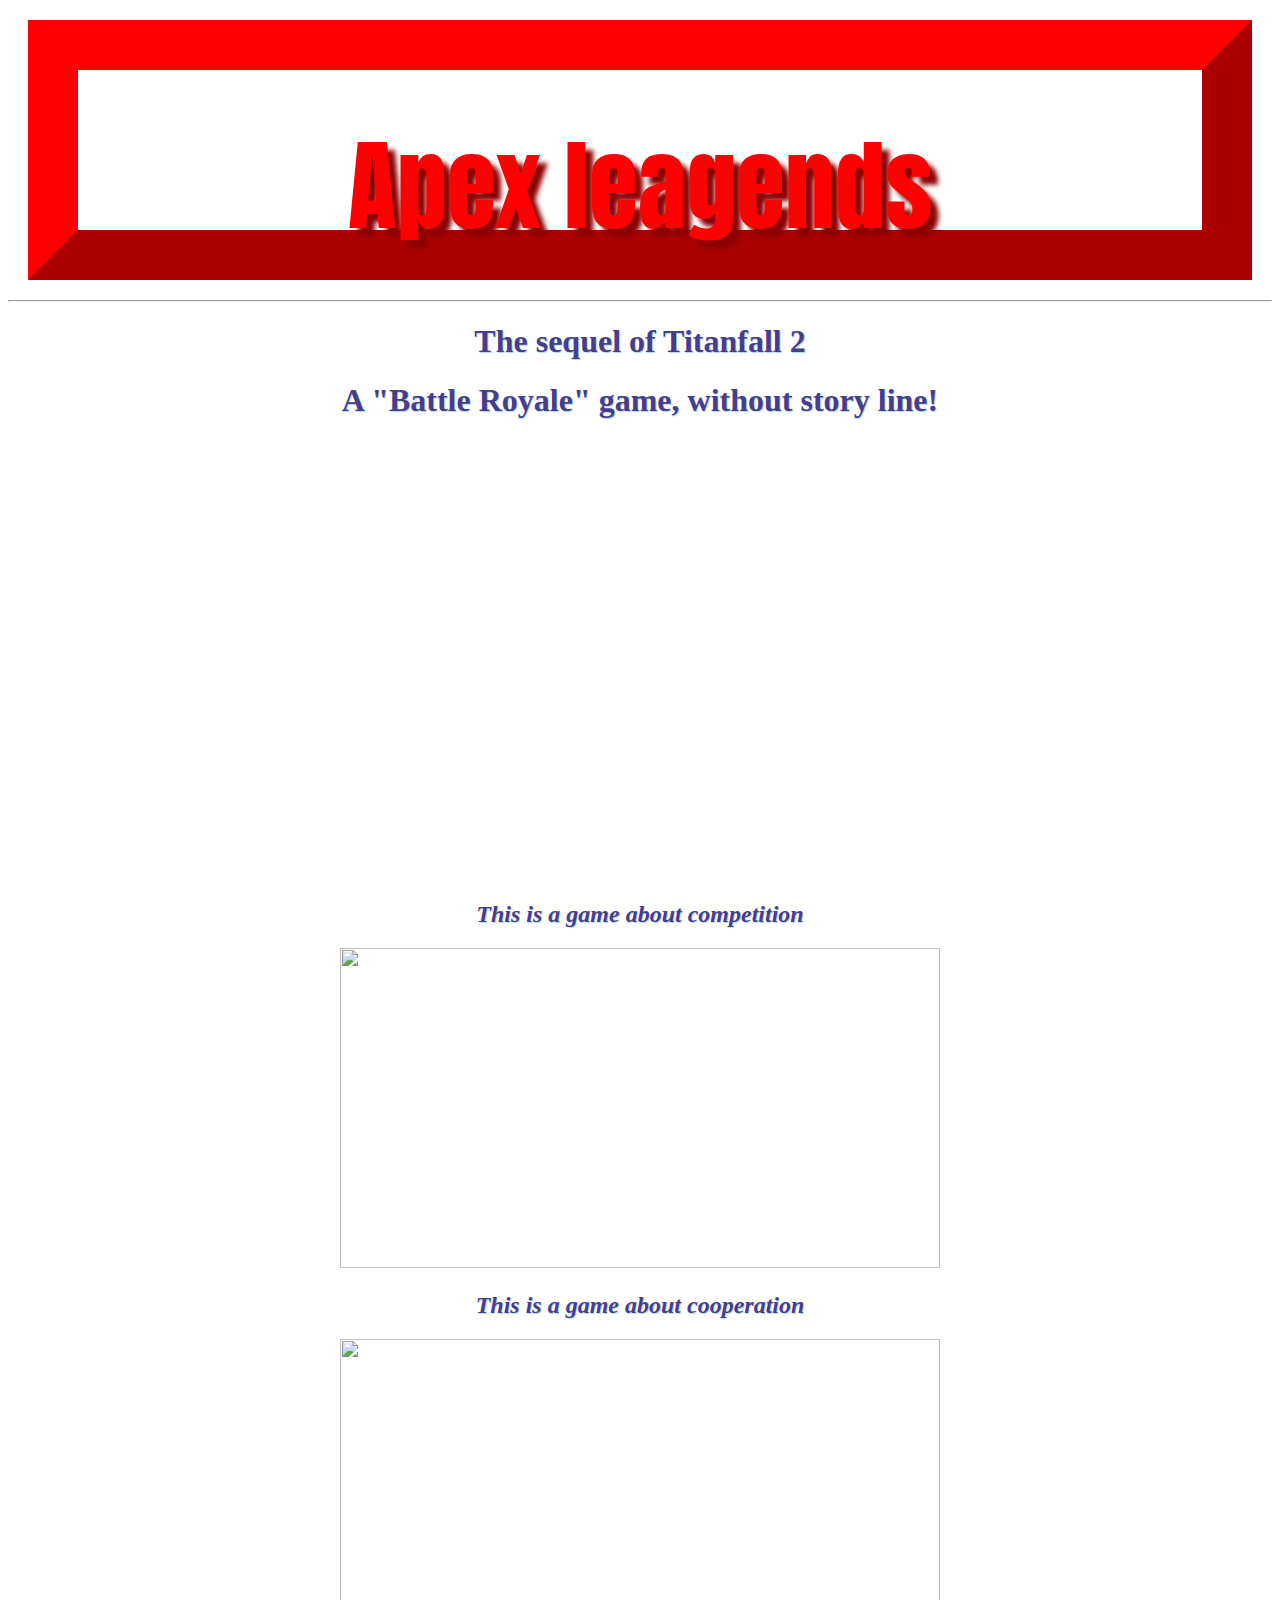
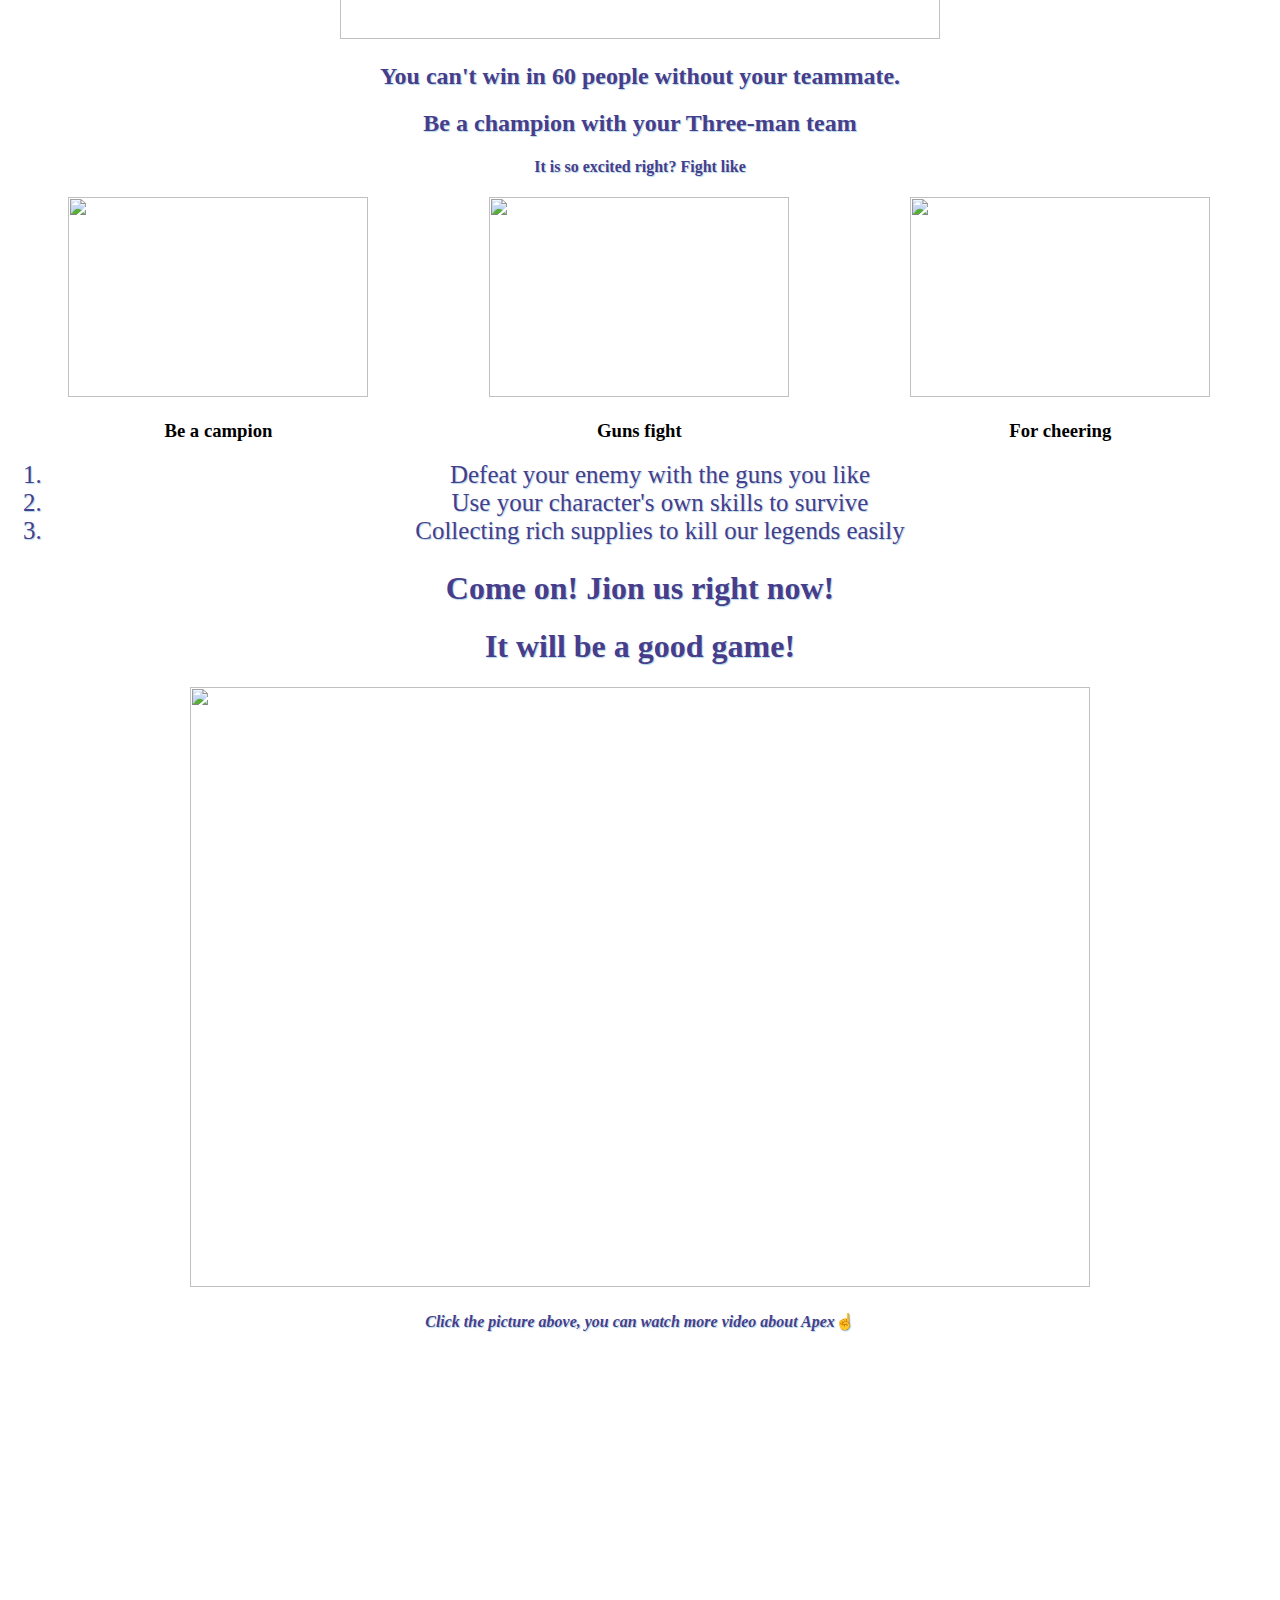
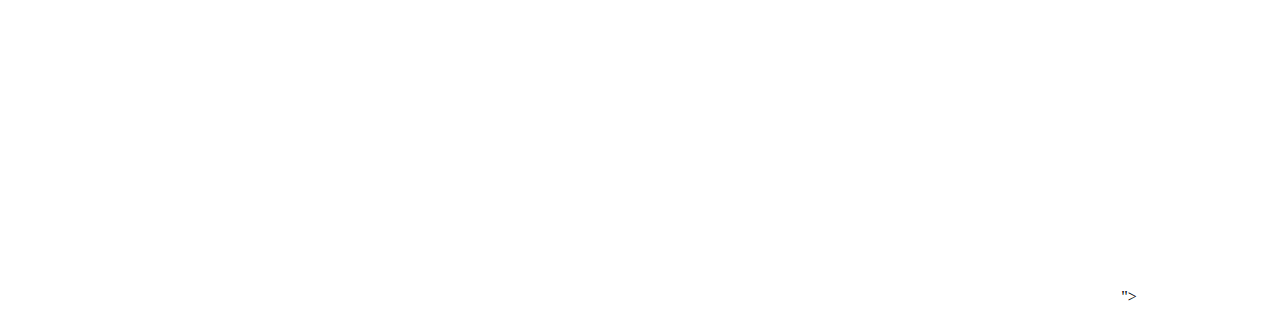
==== index.html @ 7256d9f8 "new" ====
<!DOCTYPE html>
<html>
<head><title>apex</title>
	<meta content="a Battle Royale game" name="description">
	<meta content="apex" name="keywords">
	<link rel="stylesheet" href="Joseph's.css">
	 <style type="text/css">
            #div{
                height: 80px;
                background-color: white;
                padding: 40px;
                margin: 20px;
                box-sizing: ;
                border: 50px outset red;
                text-align: center;
                font-size: 100px;
                color: red;
                text-shadow:  8px 8px 5px darkred;

            }
            h2{
            	color: DarkSlateBlue;
            	text-shadow: 1px 1px 1px lightblue;
            } 

            h4{
            	color: DarkSlateBlue;
            	text-shadow: 1px 1px 1px lightblue;
            }
            ol{
            	color: DarkSlateBlue;
            	text-shadow: 1px 1px 1px lightblue;
            }
            h1{
            	color: DarkSlateBlue;
            	text-shadow: 1px 1px 1px lightblue;
            }
            
        </style>
        <style type="text/css">
        .column{
        	float: left;

            width: 33.3%;
            text-align: center;
        }
        
        </style>
       <link rel="preconnect" href="https://fonts.googleapis.com">
<link rel="preconnect" href="https://fonts.gstatic.com" crossorigin>
<link href="https://fonts.googleapis.com/css2?family=Anton&display=swap" rel="stylesheet">
	</head>
<body>
	<center><p id="div" style="font-family: 'Anton', sans-serif;" >Apex leagends</p></center><hr>
	<p><h1>The sequel of Titanfall 2 </h1></p>
	<p><h1>A "Battle Royale" game, without story line!</h1></p>
	<center><iframe width="776" height="437" src="https://www.youtube.com/embed/innmNewjkuk?list=PLlAA3QwMXukTQRdtdKV_gyTi3WTGgfhnm" title="YouTube video player" frameborder="0" allow="accelerometer; autoplay; clipboard-write; encrypted-media; gyroscope; picture-in-picture" allowfullscreen></iframe></center>
	<p><h2><i>This is a game about competition</i></h2></p>
	<p><img src="https://www.gamelab.gr/wp-content/uploads/2019/10/apex-legends-skin-1.jpg" width="600" height="320"></img></p>
	<p><h2><i>This is a game about cooperation</i></h2></p>
	<img src="https://9to5toys.com/wp-content/uploads/sites/5/2020/10/apex-legends-cross-play.jpg?quality=82&strip=all" width="600" height="300">
	<p><h2>You can't win in 60 people without your teammate.</h2></p>
	<p><h2>Be a champion with your Three-man team</h2></p>
	<p><h4>It is so excited right? Fight like </h4></p>
	<div class='row'>
            <div class="column"><img src="https://liquipedia.net/commons/images/b/b8/Mondo_at_Apex_Legends_Preseason_Invitational.jpg" width="300" height="200" ><p><h3>Be a campion</h3></p></div>
            <div class="column" ><img src="https://th.bing.com/th/id/OIP.CFmde8Fpyd-Gw8WvxszxKgHaEo?pid=ImgDet&rs=1" width="300" height="200"><p><h3>Guns fight</h3></p></div>
            <div class="column" ><img src="https://th.bing.com/th/id/OIP.re4PVypgX4SGmkGOmCj0lgHaEK?pid=ImgDet&rs=1" width="300" height="200"><p><h3>For cheering</h3></p></div>
    </div>
        <ol>
        	<li>Defeat your enemy with the guns you like</li>
        	<li>Use your character's own skills to survive</li>
        	<li>Collecting rich supplies to kill our legends easily</li>
        </ol>




        </ul>
            <p><h1>Come on! Jion us right now!</h1></p>
            <p><h1>It will be a good game!</h1></p>
            <center><a href="https://www.youtube.com/results?search_query=apex"><img src="https://www.fonepaw.jp/images/screen-recorder/apex-legends.jpg" width="900" height="600"></center></a>
            <p><h4><i>Click the picture above, you can watch more video about Apex</i>☝</h4></p>
            <center><iframe width="978" height="550" src="https://www.youtube.com/embed/pfRBQgYSNWk" title="YouTube video player" frameborder="0" allow="accelerometer; autoplay; clipboard-write; encrypted-media; gyroscope; picture-in-picture" allowfullscreen></iframe>"></center>

	
	




</body>
</html>
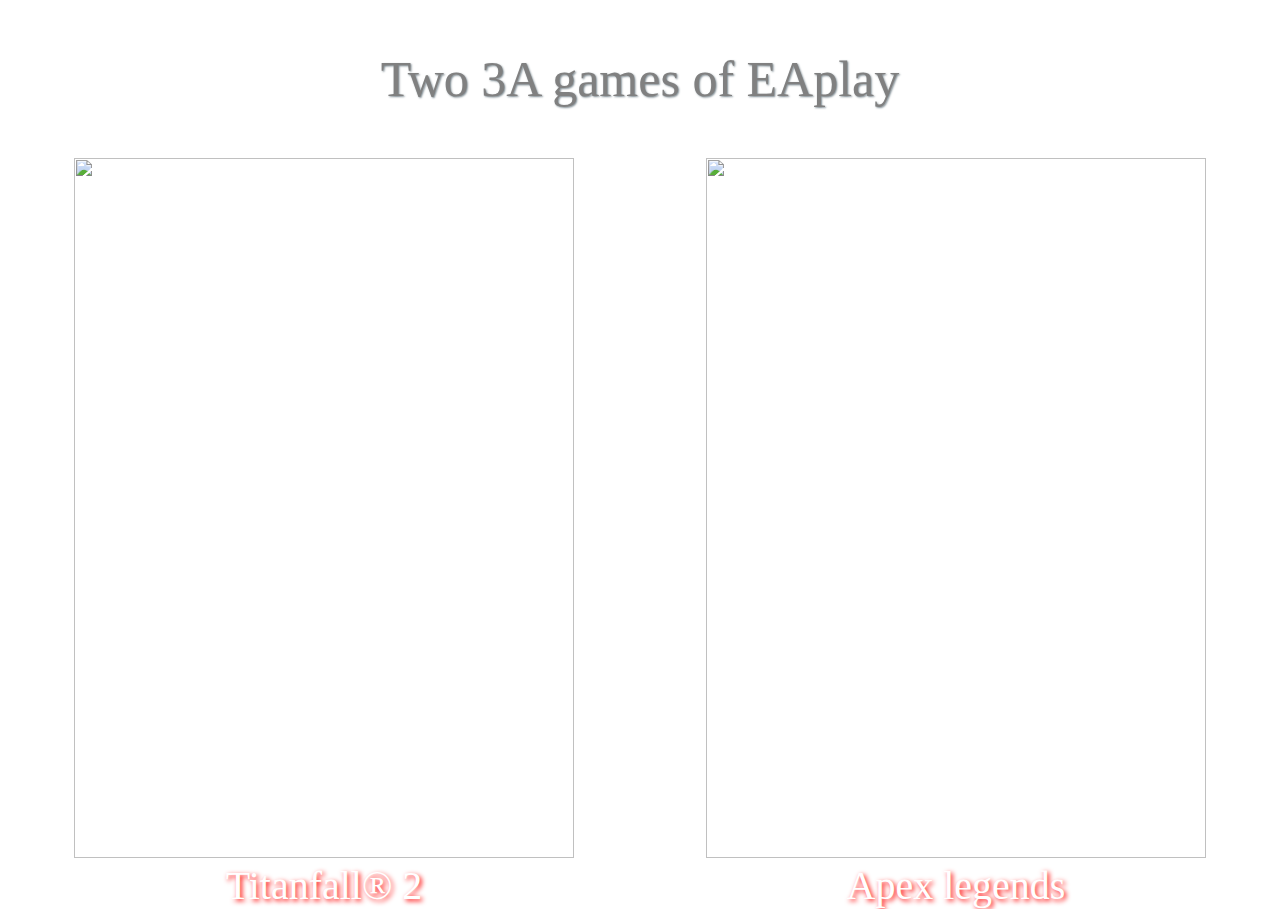
==== commit 57334fb4: "123" ====
--- a/index.html
+++ b/index.html
@@ -1,93 +1,52 @@
-<!DOCTYPE html>
+    <!DOCTYPE html>
 <html>
-<head><title>apex</title>
-	<meta content="a Battle Royale game" name="description">
-	<meta content="apex" name="keywords">
-	<link rel="stylesheet" href="Joseph's.css">
-	 <style type="text/css">
-            #div{
-                height: 80px;
-                background-color: white;
-                padding: 40px;
-                margin: 20px;
-                box-sizing: ;
-                border: 50px outset red;
-                text-align: center;
-                font-size: 100px;
-                color: red;
-                text-shadow:  8px 8px 5px darkred;
-
-            }
-            h2{
-            	color: DarkSlateBlue;
-            	text-shadow: 1px 1px 1px lightblue;
-            } 
-
-            h4{
-            	color: DarkSlateBlue;
-            	text-shadow: 1px 1px 1px lightblue;
-            }
-            ol{
-            	color: DarkSlateBlue;
-            	text-shadow: 1px 1px 1px lightblue;
-            }
-            h1{
-            	color: DarkSlateBlue;
-            	text-shadow: 1px 1px 1px lightblue;
-            }
-            
-        </style>
-        <style type="text/css">
-        .column{
+<head>
+	<meta content="two eagame" name="description">
+	<meta content="titanfall and apex" name="keywords">
+	<title>two 3A games</title>
+	<link rel="stylesheet" href="jos.css">
+	<style type="text/css">
+		.column{
         	float: left;
 
-            width: 33.3%;
+            width: 50%;
             text-align: center;
         }
-        
-        </style>
-       <link rel="preconnect" href="https://fonts.googleapis.com">
-<link rel="preconnect" href="https://fonts.gstatic.com" crossorigin>
-<link href="https://fonts.googleapis.com/css2?family=Anton&display=swap" rel="stylesheet">
-	</head>
+        a{
+       
+        	text-align: center;
+        	list-style-type: none;
+        	margin: 0;
+        	padding: 0;
+        }
+        a{
+        	font-size: 40px;
+        	text-shadow: 2px 2px 5px red;
+        }
+        a{
+        	text-decoration: none;
+        	color: white;
+        	
+
+        }
+        a:hover{
+        	color: grey;
+        }
+        p{
+        	font-size: 50px;
+        	color: grey;
+        	text-align: center;
+        	text-shadow:  1px 1px 2px #7E8B92;
+        }
+	</style>
+</head>
 <body>
-	<center><p id="div" style="font-family: 'Anton', sans-serif;" >Apex leagends</p></center><hr>
-	<p><h1>The sequel of Titanfall 2 </h1></p>
-	<p><h1>A "Battle Royale" game, without story line!</h1></p>
-	<center><iframe width="776" height="437" src="https://www.youtube.com/embed/innmNewjkuk?list=PLlAA3QwMXukTQRdtdKV_gyTi3WTGgfhnm" title="YouTube video player" frameborder="0" allow="accelerometer; autoplay; clipboard-write; encrypted-media; gyroscope; picture-in-picture" allowfullscreen></iframe></center>
-	<p><h2><i>This is a game about competition</i></h2></p>
-	<p><img src="https://www.gamelab.gr/wp-content/uploads/2019/10/apex-legends-skin-1.jpg" width="600" height="320"></img></p>
-	<p><h2><i>This is a game about cooperation</i></h2></p>
-	<img src="https://9to5toys.com/wp-content/uploads/sites/5/2020/10/apex-legends-cross-play.jpg?quality=82&strip=all" width="600" height="300">
-	<p><h2>You can't win in 60 people without your teammate.</h2></p>
-	<p><h2>Be a champion with your Three-man team</h2></p>
-	<p><h4>It is so excited right? Fight like </h4></p>
-	<div class='row'>
-            <div class="column"><img src="https://liquipedia.net/commons/images/b/b8/Mondo_at_Apex_Legends_Preseason_Invitational.jpg" width="300" height="200" ><p><h3>Be a campion</h3></p></div>
-            <div class="column" ><img src="https://th.bing.com/th/id/OIP.CFmde8Fpyd-Gw8WvxszxKgHaEo?pid=ImgDet&rs=1" width="300" height="200"><p><h3>Guns fight</h3></p></div>
-            <div class="column" ><img src="https://th.bing.com/th/id/OIP.re4PVypgX4SGmkGOmCj0lgHaEK?pid=ImgDet&rs=1" width="300" height="200"><p><h3>For cheering</h3></p></div>
-    </div>
-        <ol>
-        	<li>Defeat your enemy with the guns you like</li>
-        	<li>Use your character's own skills to survive</li>
-        	<li>Collecting rich supplies to kill our legends easily</li>
-        </ol>
+	<p>Two 3A games of EAplay</p>
 
-
-
-
-        </ul>
-            <p><h1>Come on! Jion us right now!</h1></p>
-            <p><h1>It will be a good game!</h1></p>
-            <center><a href="https://www.youtube.com/results?search_query=apex"><img src="https://www.fonepaw.jp/images/screen-recorder/apex-legends.jpg" width="900" height="600"></center></a>
-            <p><h4><i>Click the picture above, you can watch more video about Apex</i>☝</h4></p>
-            <center><iframe width="978" height="550" src="https://www.youtube.com/embed/pfRBQgYSNWk" title="YouTube video player" frameborder="0" allow="accelerometer; autoplay; clipboard-write; encrypted-media; gyroscope; picture-in-picture" allowfullscreen></iframe>"></center>
-
-	
-	
-
-
-
+     
+            <div class="column" ><img src="https://steamuserimages-a.akamaihd.net/ugc/1779478990278336264/83927B5945491D1972ECC14B0BAAAE7B8CAF4A44/?imw=5000&imh=5000&ima=fit&impolicy=Letterbox&imcolor=%23000000&letterbox=false" width="500px" height="700px"><center><a href="file:///C:/Users/admin/Desktop/computer%20science/jose.html">Titanfall® 2</a></center></div>
+            <div class="column" ><img src="https://img.icons8.com/color/452/apex-legends.png" width="500px" height="700px"><center><a href="file:///C:/Users/admin/Desktop/computer%20science/joseph's%20page.html">Apex legends</a></center></div>
+            
 
 </body>
 </html>--- a/jos.css
+++ b/jos.css
@@ -0,0 +1,9 @@
+body{
+	background-image: url(https://steamuserimages-a.akamaihd.net/ugc/1661227623899303330/141469832E0A040ABAB43122013AC1EDF0A4E5E7/?imw=5000&imh=5000&ima=fit&impolicy=Letterbox&imcolor=%23000000&letterbox=false);
+	background-attachment: fixed;
+	background-repeat: no-repeat;
+	background-position: right top;
+	background-size: 100%;
+	
+
+ }